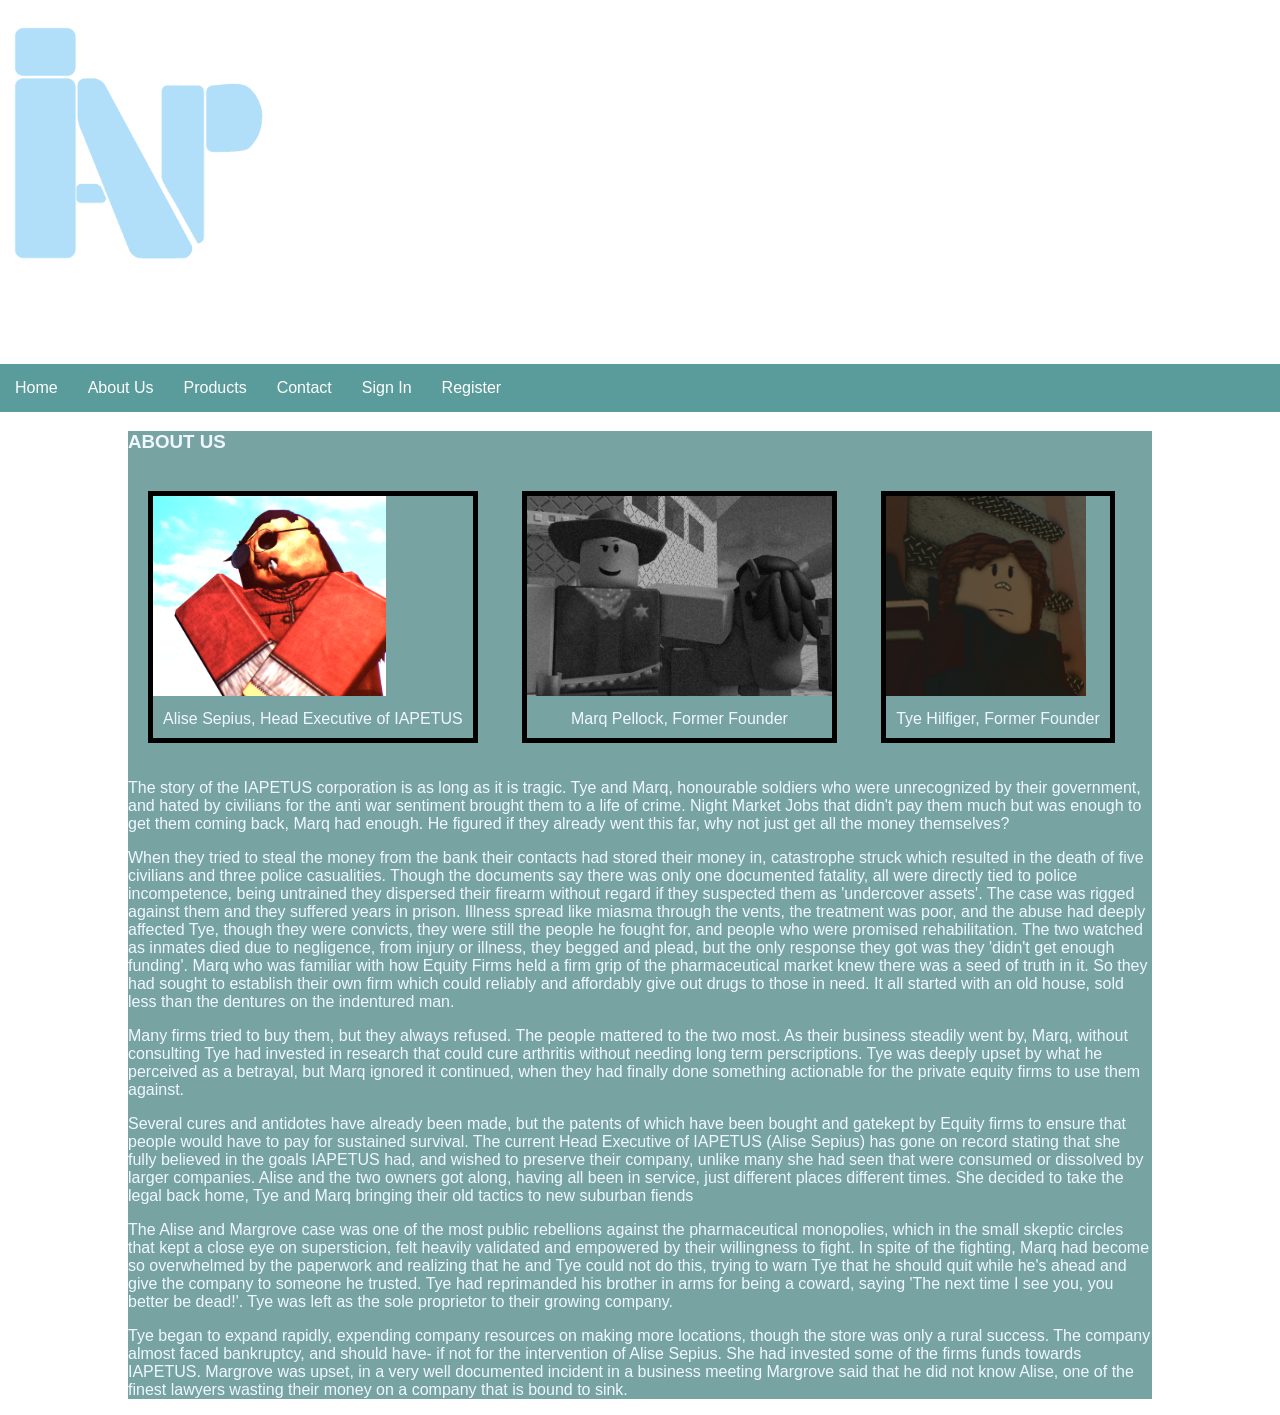
==== about us.html @ 7bf848ee "new file:   about us.html 	new file:   css/fonts/CookieRun Black.ttf 	new file:   css/fonts/CookieRu" ====
<!DOCTYPE html>

<html>
<head>
<title>IAPETUS - HOME</title>
<link rel="stylesheet" href="css/style.css">
</head>
<body>
    <img class="logo" src="imagebin\IAPETUS2.png">

    <nav class="navbar">
        <ul>
            <li><a href="index.html">Home</a></li>
            <li><a href="about us.html">About Us</a></li>
            <li><a href="product.html">Products</a></li>
            <li><a href="">Contact</a></li>
            <li><a href="">Sign In</a></li>
            <li><a href="">Register</a></li>
        </ul>
    </nav>

    <main>
        <h3> ABOUT US</h3>
        <div class = "gallery">
            <img src = imagebin/Alise.png height = 200px>
            <div class = "description">Alise Sepius, Head Executive of IAPETUS</div>
        </div>
               <div class = "gallery">
            <img src = imagebin/Marq.png height = 200px>
            <div class = "description">Marq Pellock, Former Founder</div>
        </div>
                       <div class = "gallery">
            <img src = imagebin/Tye.png height = 200px>
            <div class = "description">Tye Hilfiger, Former Founder</div>
        </div>
        <p>The story of the IAPETUS corporation is as long as it is tragic.
            Tye and Marq, honourable soldiers who were unrecognized by their government, and hated by civilians for the anti war sentiment brought them to a life of crime.
            Night Market Jobs that didn't pay them much but was enough to get them coming back, Marq had enough. He figured if they already went this far, why not just get
            all the money themselves?</p>
            
            <p>
            When they tried to steal the money from the bank their contacts had stored their money in, catastrophe struck which resulted in the death of five civilians and
            three police casualities. Though the documents say there was only one documented fatality, all were directly tied to police incompetence, being untrained they
            dispersed their firearm without regard if they suspected them as 'undercover assets'. The case was rigged against them and they suffered years in prison.
            Illness spread like miasma through the vents, the treatment was poor, and the abuse had deeply affected Tye, though they were convicts, they were still the people
            he fought for, and people who were promised rehabilitation. The two watched as inmates died due to negligence, from injury or illness, they begged and plead,
            but the only response they got was they 'didn't get enough funding'. Marq who was familiar with how Equity Firms held a firm grip of the pharmaceutical market knew
            there was a seed of truth in it. So they had sought to establish their own firm which could reliably and affordably give out drugs to those in need.
            It all started with an old house, sold less than the dentures on the indentured man.</p>

            <p>Many firms tried to buy them, but they always refused. The people mattered to the two most. As their business steadily went by, Marq, without consulting Tye had
                invested in research that could cure arthritis without needing long term perscriptions. Tye was deeply upset by what he perceived as a betrayal, but Marq ignored
                it continued, when they had finally done something actionable for the private equity firms to use them against.
        </p>
        <p>
            Several cures and antidotes have already been made, but the patents of which have been bought and gatekept by Equity firms to ensure that people would have to pay for
            sustained survival. The current Head Executive of IAPETUS (Alise Sepius) has gone on record stating that she fully believed in the goals IAPETUS had, and wished to
            preserve their company, unlike many she had seen that were consumed or dissolved by larger companies. Alise and the two owners got along, having all been in service,
            just different places different times. She decided to take the legal back home, Tye and Marq bringing their old tactics to new suburban fiends
        </p>
        <p>The Alise and Margrove case was one of the most public rebellions against the pharmaceutical monopolies, which in the small skeptic circles that kept a close eye on
            supersticion, felt heavily validated and empowered by their willingness to fight. In spite of the fighting, Marq had become so overwhelmed by the paperwork and realizing
            that he and Tye could not do this, trying to warn Tye that he should quit while he's ahead and give the company to someone he trusted. Tye had reprimanded his brother in arms
            for being a coward, saying 'The next time I see you, you better be dead!'. Tye was left as the sole proprietor to their growing company.
        </p>
        <p>Tye began to expand rapidly, expending company resources on making more locations, though the store was only a rural success. The company almost faced bankruptcy, and should have- 
            if not for the intervention of Alise Sepius. She had invested some of the firms funds towards IAPETUS. Margrove was upset, in a very well documented incident in a business meeting
            Margrove said that he did not know Alise, one of the finest lawyers wasting their money on a company that is bound to sink.
        </p>
    </main>
</body>
</html>
---- css/style.css ----
body{
    margin: 0;
    font-family: Verdana, Geneva, Tahoma, sans-serif;
}

main{
    margin-left: 10%;
    margin-right: 10%;
    
    display: block;
    color:aliceblue;
    background-color: #78a3a3;
}

main a{
    text-decoration: none;
    color:aliceblue;
}

h1{
    text-align: center;
}
.navbar ul{
    list-style-type: none;
    background-color: rgb(90, 155, 155);
    padding: 0px;
    margin: 0px;
    overflow: hidden;
}

.navbar a{
color: white;
text-decoration: none;
padding: 15px;
display: block;
text-align: center;
}

.navbar a:hover{
     background-color: #5f8f8f;
}
.navbar li{
    float: left;
}

.logo{
    alt:"logo of IAPETUS";
    height: 250px;
    padding-bottom: 110px;
    position: relative;
    top: 15px;
    left: 30;
}

.gallery{
    display: inline-block;
    border: 5px solid black;
    margin: 20px;
}

.gallery .description{
    padding: 10px;
    text-align: center;
}
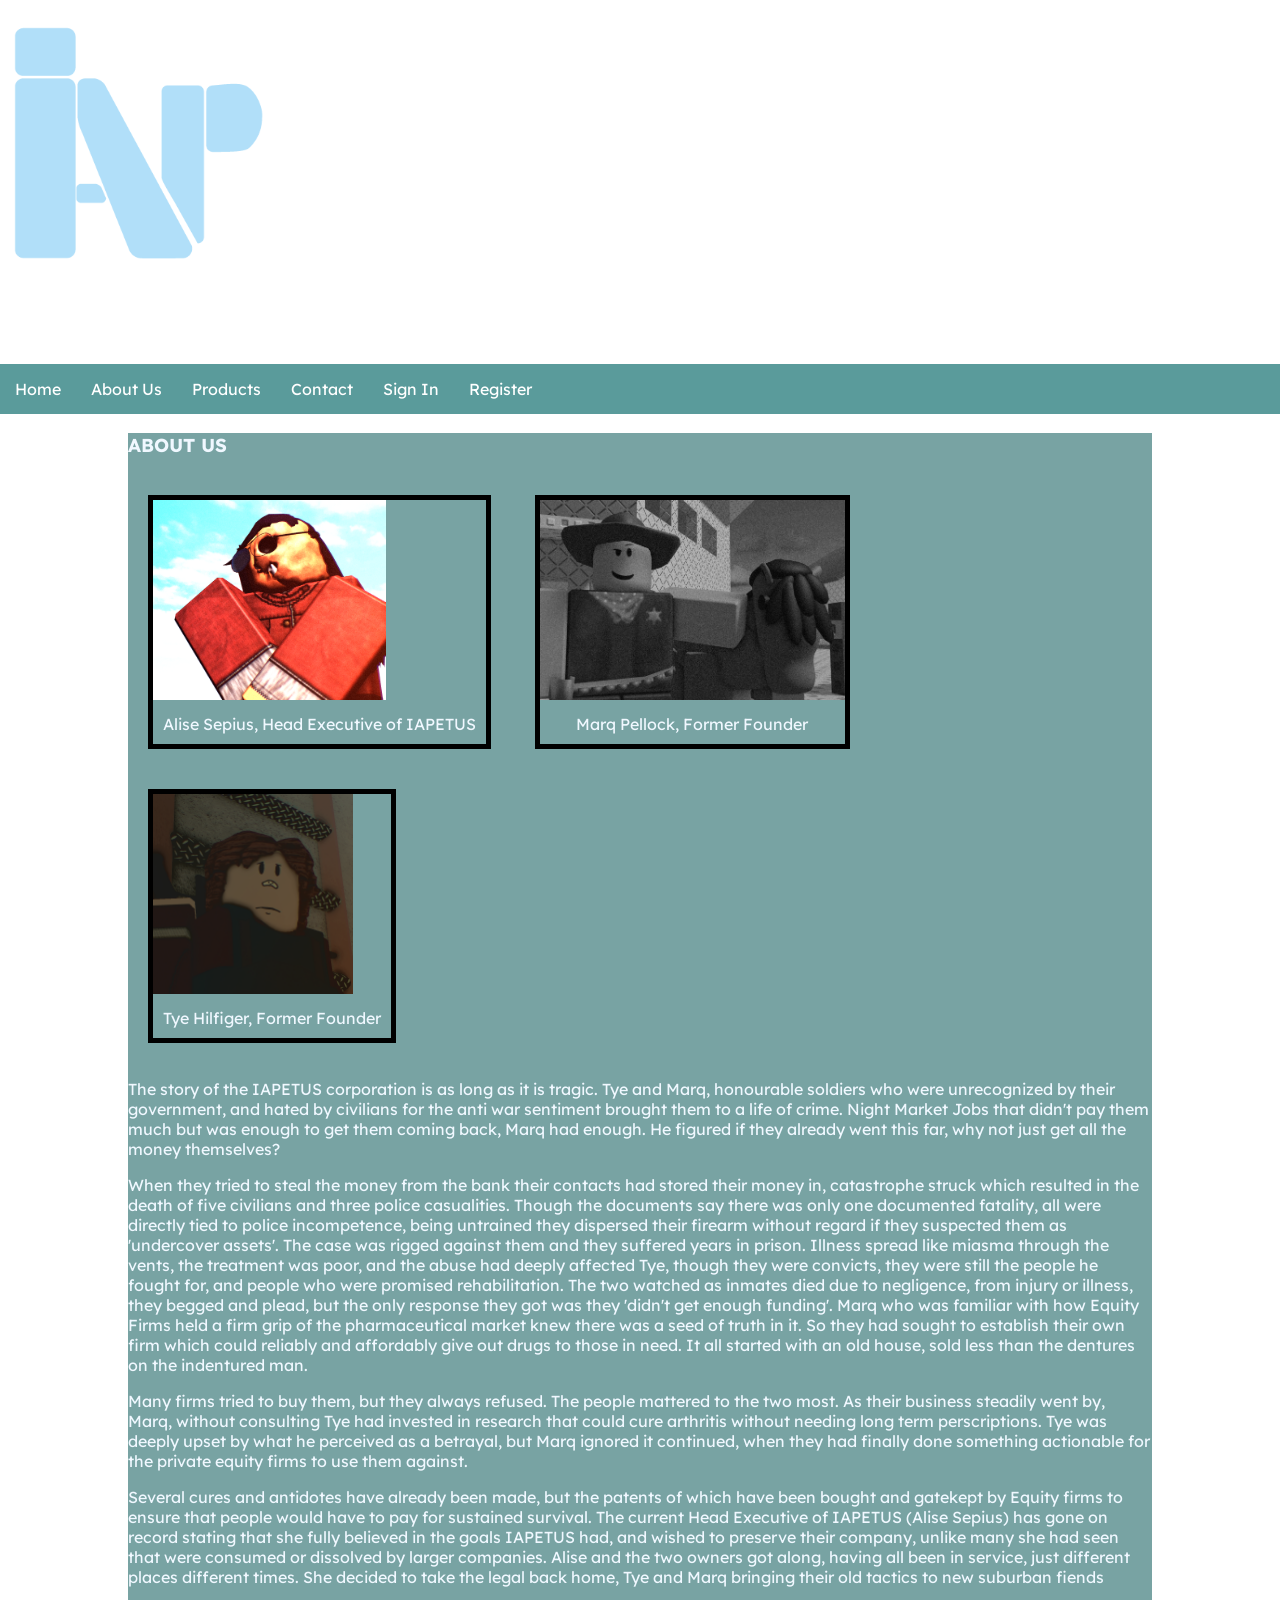
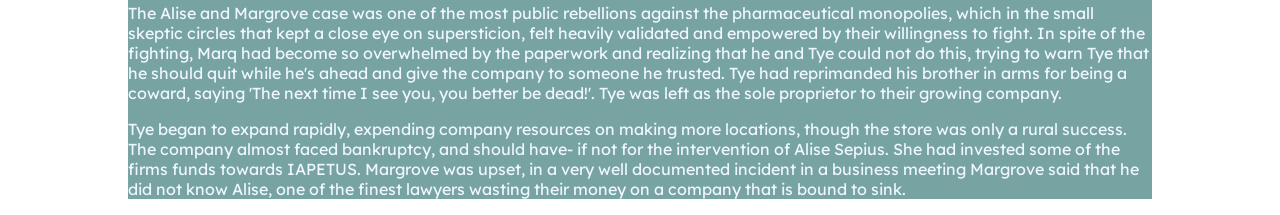
==== commit 6983cdb2: "modified:   about us.html 	new file:   contact.html 	renamed:    css/fonts/CookieRun Regular.ttf -> " ====
--- a/about us.html
+++ b/about us.html
@@ -8,16 +8,16 @@
 <body>
     <img class="logo" src="imagebin\IAPETUS2.png">
 
-    <nav class="navbar">
-        <ul>
-            <li><a href="index.html">Home</a></li>
-            <li><a href="about us.html">About Us</a></li>
-            <li><a href="product.html">Products</a></li>
-            <li><a href="">Contact</a></li>
-            <li><a href="">Sign In</a></li>
-            <li><a href="">Register</a></li>
-        </ul>
-    </nav>
+        <nav class="navbar">
+            <ul>
+                <li><a href="index.html">Home</a></li>
+                <li><a href="about us.html">About Us</a></li>
+                <li><a href="product.html">Products</a></li>
+                <li><a href="contact.html">Contact</a></li>
+                <li><a href="login.html">Sign In</a></li>
+                <li><a href="register.html">Register</a></li>
+            </ul>
+        </nav>
 
     <main>
         <h3> ABOUT US</h3>
@@ -67,6 +67,9 @@
             if not for the intervention of Alise Sepius. She had invested some of the firms funds towards IAPETUS. Margrove was upset, in a very well documented incident in a business meeting
             Margrove said that he did not know Alise, one of the finest lawyers wasting their money on a company that is bound to sink.
         </p>
+        <p>
+            
+        </p>
     </main>
 </body>
 </html>
--- a/css/style.css
+++ b/css/style.css
@@ -1,9 +1,25 @@
+
+@font-face {
+    font-family: Lexend;
+    src: url(fonts/Lexend[wght].ttf);
+}
+
+@font-face {
+    font-family: CookieRun;
+    src: url(fonts/CookieRun_Regular.ttf);
+}
+
 body{
     margin: 0;
-    font-family: Verdana, Geneva, Tahoma, sans-serif;
+    font-family: Lexend, Geneva, Tahoma, sans-serif;
+}
+
+p{
+    font-family: Lexend, Geneva, Tahoma, sans-serif;
 }
 
 main{
+    position: relative;
     margin-left: 10%;
     margin-right: 10%;
     
@@ -61,4 +77,10 @@
 .gallery .description{
     padding: 10px;
     text-align: center;
+}
+
+.lazy{
+    position: absolute;
+    top: 20%;
+    left: 85%;
 }
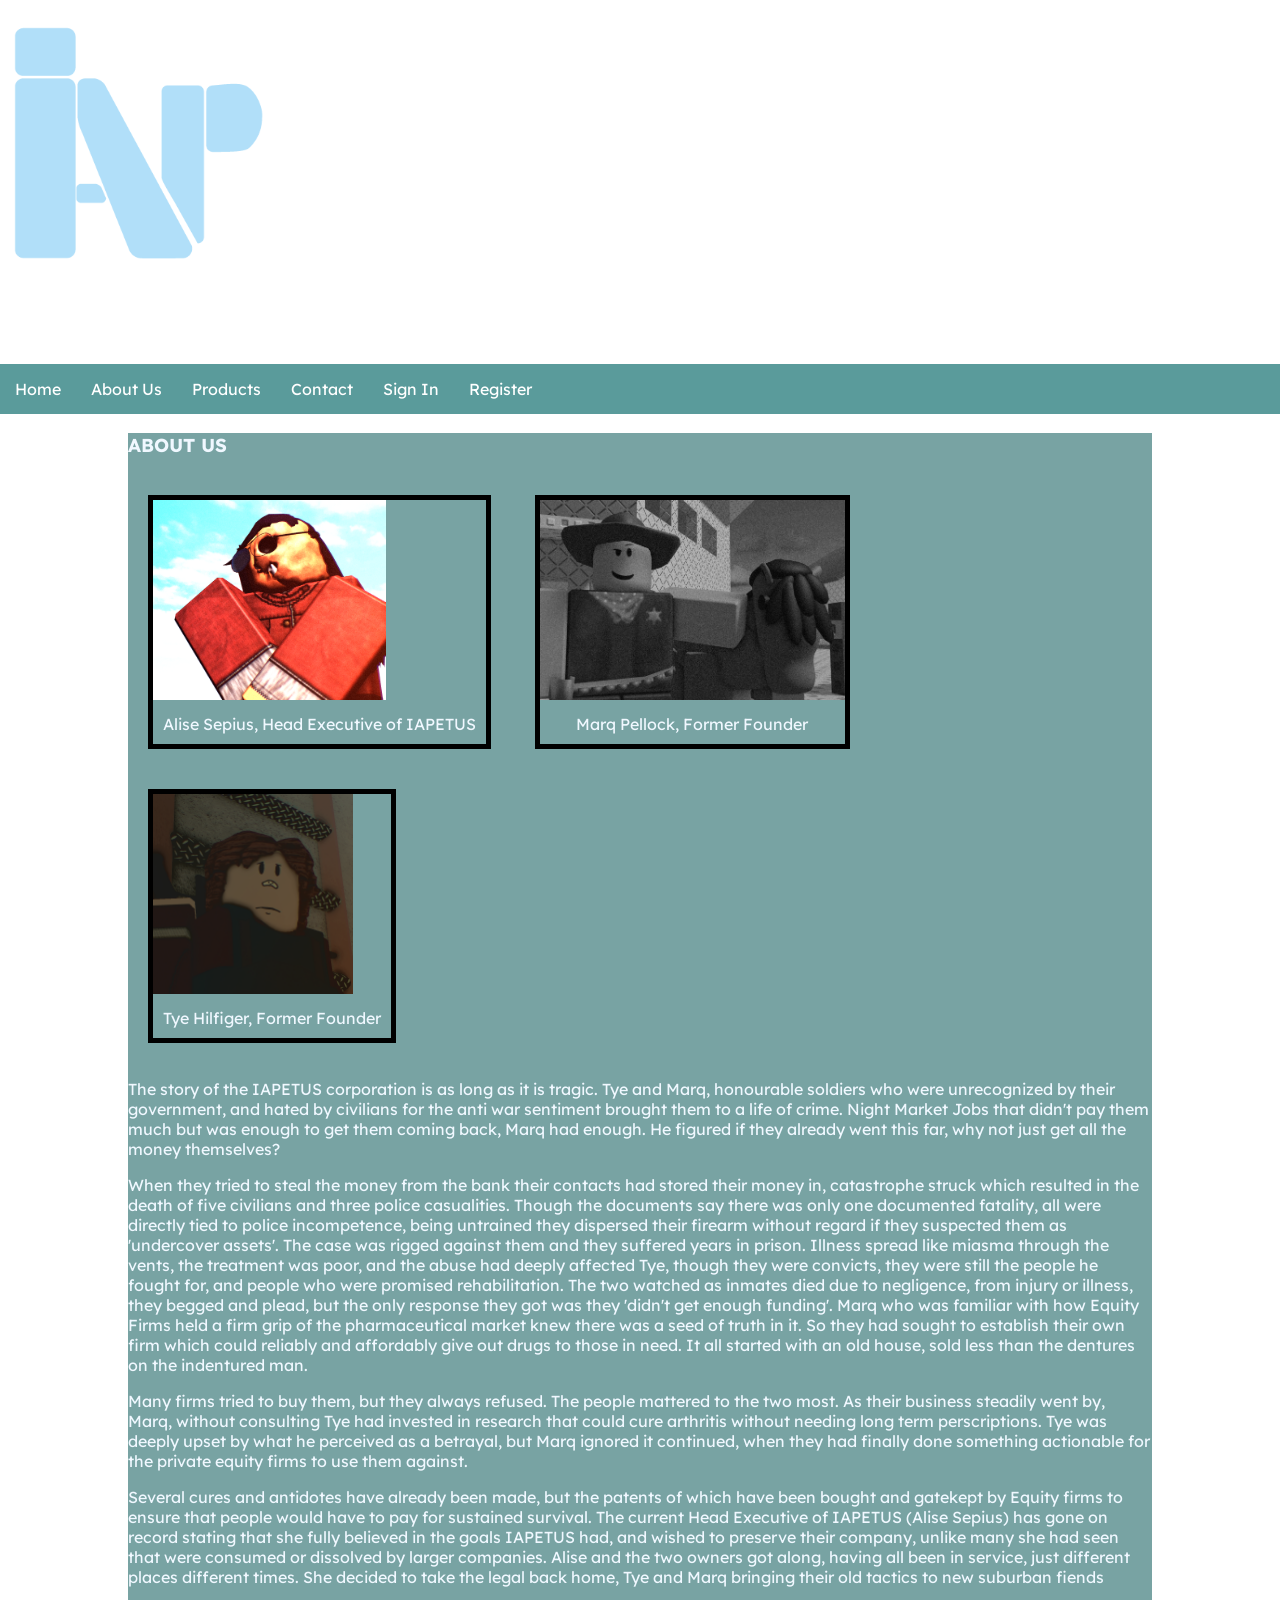
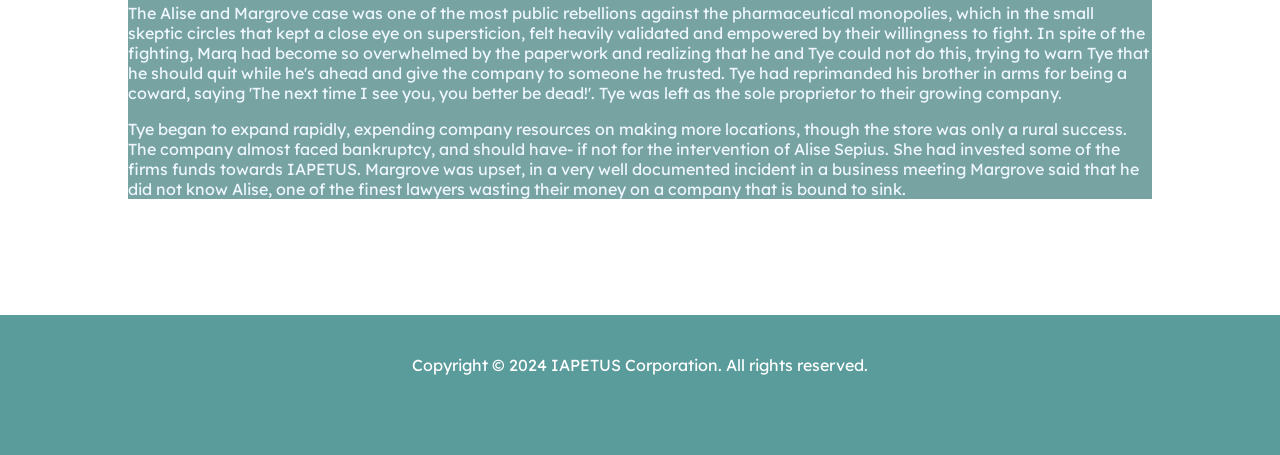
==== commit 9b70ff41: "modified:   about us.html 	modified:   contact.html 	modified:   css/style.css 	modified:   index.ht" ====
--- a/about us.html
+++ b/about us.html
@@ -67,9 +67,14 @@
             if not for the intervention of Alise Sepius. She had invested some of the firms funds towards IAPETUS. Margrove was upset, in a very well documented incident in a business meeting
             Margrove said that he did not know Alise, one of the finest lawyers wasting their money on a company that is bound to sink.
         </p>
-        <p>
-            
-        </p>
     </main>
+
+       </main>
+        <div id="container">
+            <div id= "main">
+
+            </div>
+        </div>
+        <footer>Copyright © 2024 IAPETUS Corporation. All rights reserved.</footer>
 </body>
 </html>
--- a/css/style.css
+++ b/css/style.css
@@ -83,4 +83,24 @@
     position: absolute;
     top: 20%;
     left: 85%;
+}
+
+#container{
+    min-height: -100%;
+}
+
+#main{
+    overflow: auto;
+    padding-bottom: 100px;
+}
+
+footer{
+    position: relative;
+    bottom: 0;
+    width: 100%;
+    height: 100px;
+    background-color: rgb(90, 155, 155);
+    color: white;
+    text-align: center;
+    padding-top: 40px;
 }
